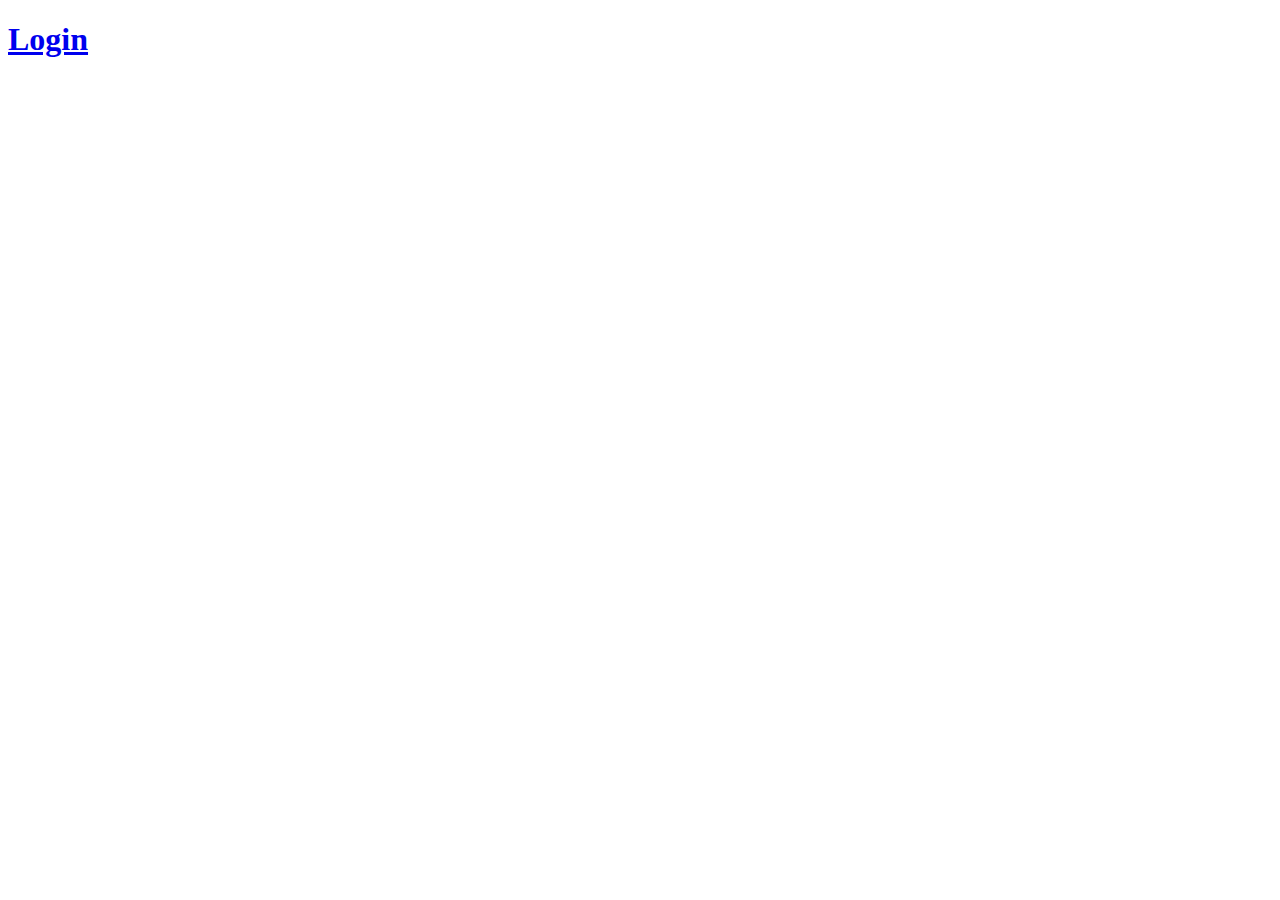
==== codigo-fonte/telaInicial/index.html @ b050ffa0 "Adicionar tela inicial" ====
<!DOCTYPE html>
<html lang="en">
<head>
    <meta charset="UTF-8">
    <meta name="viewport" content="width=device-width, initial-scale=1.0">
    <title>Document</title>
</head>
<body>
    <h1><a href="../login/telaLogin.html">Login</a></h1>
</body>
</html>
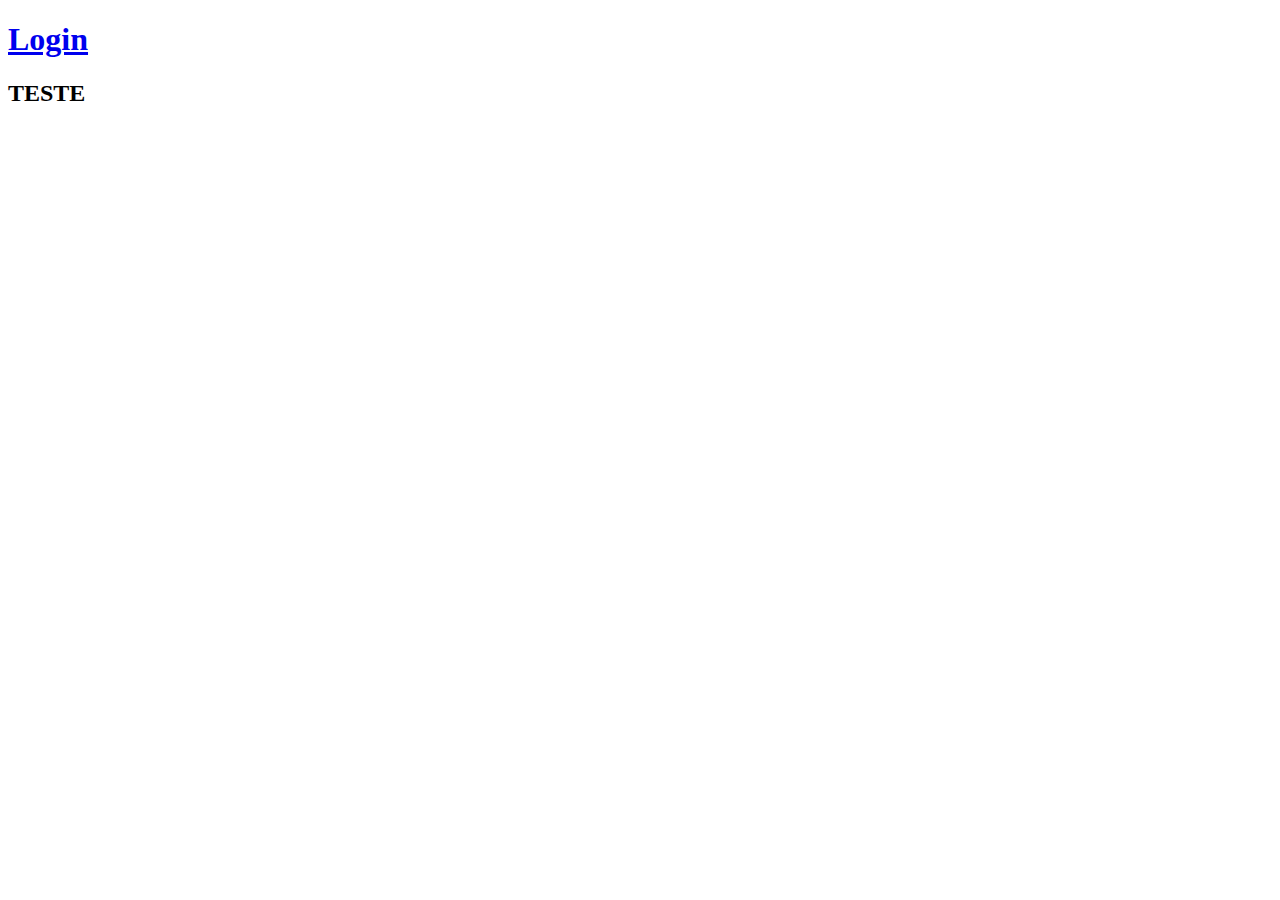
==== commit c0d99cf8: "Mudanças tela login teste" ====
--- a/codigo-fonte/telaInicial/index.html
+++ b/codigo-fonte/telaInicial/index.html
@@ -1,11 +1,12 @@
-<!DOCTYPE html>
-<html lang="en">
-<head>
-    <meta charset="UTF-8">
-    <meta name="viewport" content="width=device-width, initial-scale=1.0">
-    <title>Document</title>
-</head>
-<body>
-    <h1><a href="../login/telaLogin.html">Login</a></h1>
-</body>
+<!DOCTYPE html>
+<html lang="en">
+<head>
+    <meta charset="UTF-8">
+    <meta name="viewport" content="width=device-width, initial-scale=1.0">
+    <title>Document</title>
+</head>
+<body>
+    <h1><a href="../login/telaTeste.html">Login</a></h1>
+    <h2>TESTE</h2>
+</body>
 </html>